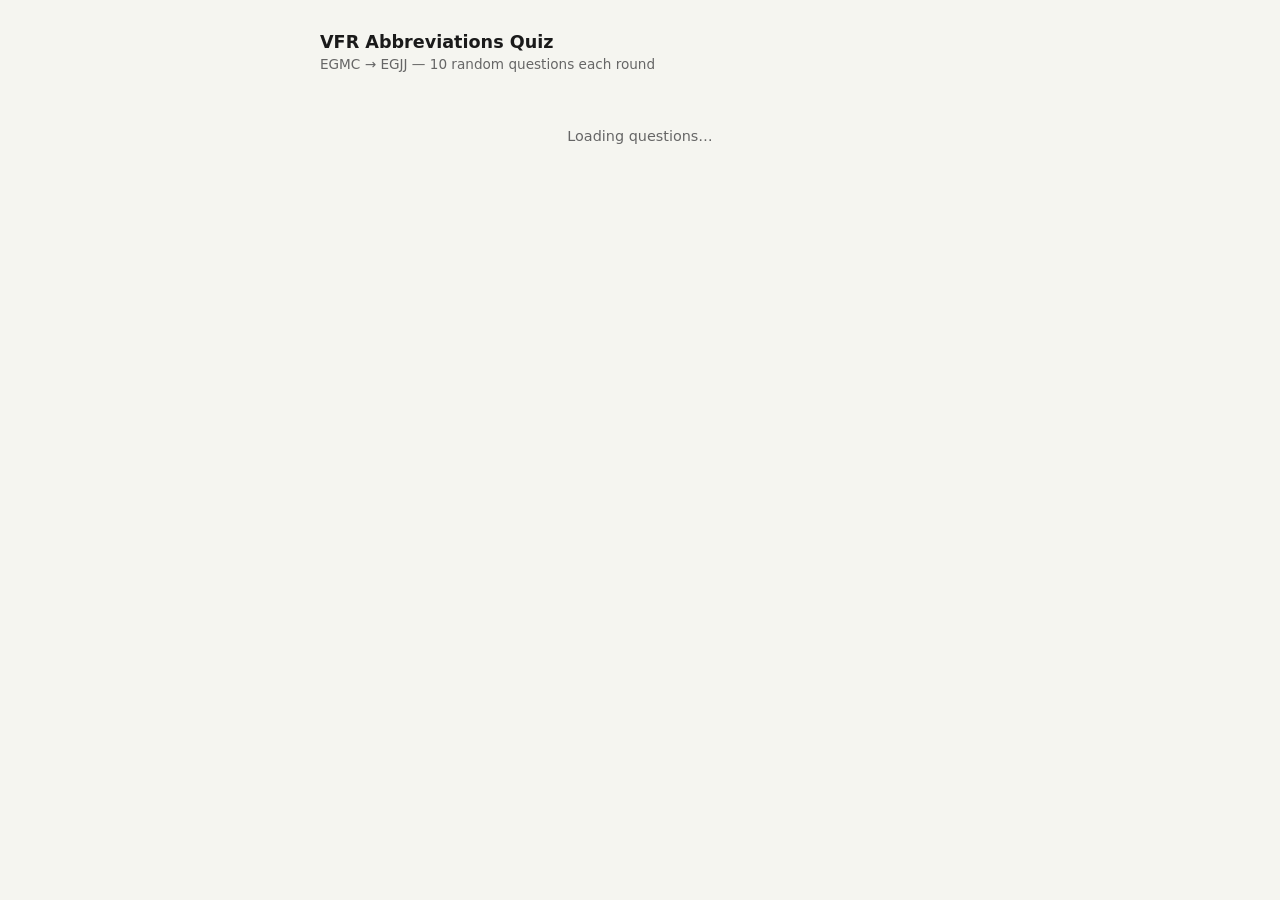
==== templates/index.html @ 6c66d133 "add initial files" ====
<!DOCTYPE html>
<html lang="en">
<head>
<meta charset="UTF-8">
<meta name="viewport" content="width=device-width, initial-scale=1.0">
<title>VFR Abbreviations Quiz</title>
<link rel="stylesheet" href="/static/style.css">
</head>
<body>
<div class="container">
  <h1>VFR Abbreviations Quiz</h1>
  <p class="subtitle">EGMC &rarr; EGJJ &mdash; 10 random questions each round</p>
  <div id="app"></div>
</div>
<script src="/static/quiz.js"></script>
</body>
</html>
---- static/style.css ----
*, *::before, *::after { box-sizing: border-box; margin: 0; padding: 0; }
body { font-family: system-ui, -apple-system, sans-serif; background: #f5f5f0; color: #1a1a1a; min-height: 100vh; display: flex; align-items: flex-start; justify-content: center; padding: 2rem 1rem; }
.container { width: 100%; max-width: 640px; }
h1 { font-size: 1.1rem; font-weight: 600; margin-bottom: 0.25rem; color: #1a1a1a; }
.subtitle { font-size: 0.85rem; color: #666; margin-bottom: 1.5rem; }
.progress-bg { height: 4px; background: #ddd; border-radius: 2px; margin-bottom: 1.25rem; }
.progress-fill { height: 4px; background: #378ADD; border-radius: 2px; transition: width 0.3s; }
.meta { display: flex; justify-content: space-between; align-items: center; margin-bottom: 1rem; font-size: 0.85rem; color: #666; }
.score-badge { background: #e6f1fb; color: #0c447c; padding: 3px 10px; border-radius: 20px; font-weight: 600; font-size: 0.8rem; }
.question-card { background: #fff; border: 1px solid #e5e5e5; border-radius: 12px; padding: 1.5rem; margin-bottom: 1rem; text-align: center; }
.q-label { font-size: 0.7rem; font-weight: 600; color: #999; text-transform: uppercase; letter-spacing: 0.07em; margin-bottom: 0.75rem; }
.q-abbr { font-family: 'Courier New', monospace; font-size: 2.25rem; font-weight: 700; color: #1a1a1a; margin-bottom: 0.75rem; }
.cat-pill { display: inline-block; font-size: 0.72rem; padding: 3px 10px; border-radius: 20px; font-weight: 600; }
.cat-wx       { background: #e6f1fb; color: #0c447c; }
.cat-fuel     { background: #eaf3de; color: #27500a; }
.cat-nav      { background: #eeedfe; color: #3c3489; }
.cat-atc      { background: #faeeda; color: #633806; }
.cat-perf     { background: #faece7; color: #712b13; }
.cat-airspace { background: #fbeaf0; color: #72243e; }
.options { display: grid; gap: 8px; margin-bottom: 0.75rem; }
.opt-btn { width: 100%; text-align: left; padding: 13px 16px; border: 1px solid #ddd; border-radius: 8px; background: #fff; color: #1a1a1a; font-size: 0.9rem; cursor: pointer; line-height: 1.4; display: flex; gap: 12px; align-items: flex-start; transition: background 0.1s, border-color 0.1s; }
.opt-btn:hover:not(:disabled) { background: #f5f5f0; border-color: #aaa; }
.opt-btn.correct { background: #eaf3de; border-color: #3b6d11; color: #27500a; }
.opt-btn.wrong   { background: #fcebeb; border-color: #a32d2d; color: #791f1f; }
.opt-btn.reveal  { background: #eaf3de; border-color: #3b6d11; color: #27500a; }
.opt-btn:disabled { cursor: default; }
.opt-letter { font-weight: 700; font-size: 0.8rem; min-width: 18px; padding-top: 2px; opacity: 0.4; }
.feedback { font-size: 0.85rem; padding: 10px 14px; border-radius: 8px; line-height: 1.6; margin-bottom: 0.75rem; }
.feedback.correct { background: #eaf3de; color: #27500a; }
.feedback.wrong   { background: #fcebeb; color: #791f1f; }
.next-btn { width: 100%; padding: 12px; border: 1px solid #ddd; border-radius: 8px; background: #f5f5f0; color: #1a1a1a; font-size: 0.9rem; font-weight: 600; cursor: pointer; }
.next-btn:hover { background: #eaeae5; }
.results { text-align: center; background: #fff; border: 1px solid #e5e5e5; border-radius: 12px; padding: 2rem 1.5rem; }
.results-score { font-size: 3.5rem; font-weight: 700; color: #1a1a1a; margin: 0.5rem 0; }
.results-sub { font-size: 0.85rem; color: #666; margin-bottom: 1rem; }
.results-msg { font-size: 0.95rem; color: #1a1a1a; margin-bottom: 1.5rem; line-height: 1.6; }
.breakdown { text-align: left; border: 1px solid #e5e5e5; border-radius: 10px; overflow: hidden; margin-bottom: 1.5rem; }
.bd-row { display: grid; grid-template-columns: 60px 1fr 100px 24px; gap: 10px; align-items: center; padding: 10px 14px; border-bottom: 1px solid #f0f0f0; font-size: 0.8rem; }
.bd-row:last-child { border-bottom: none; }
.bd-abbr { font-family: 'Courier New', monospace; font-weight: 700; font-size: 0.8rem; }
.bd-def  { color: #555; line-height: 1.4; }
.bd-cat  { text-align: right; }
.tick { color: #3b6d11; font-weight: 700; font-size: 1rem; }
.cross { color: #a32d2d; font-weight: 700; font-size: 1rem; }
.restart-btn { padding: 12px 36px; border: 1px solid #ddd; border-radius: 8px; background: #f5f5f0; color: #1a1a1a; font-size: 0.9rem; font-weight: 600; cursor: pointer; }
.restart-btn:hover { background: #eaeae5; }
#feedback-area { min-height: 0; }
.loading { text-align: center; color: #666; padding: 2rem; font-size: 0.9rem; }
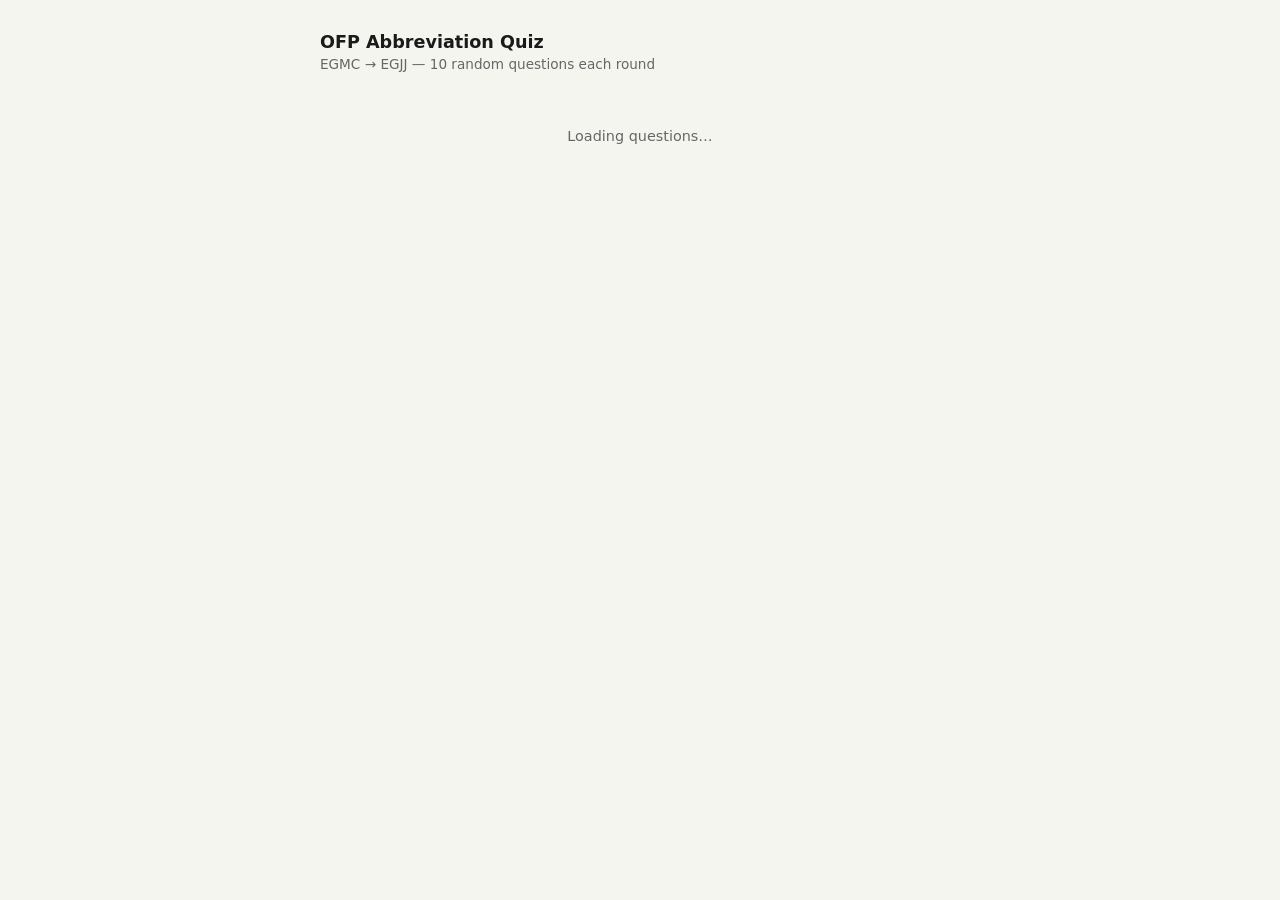
==== commit 65821e42: "add tests" ====
--- a/templates/index.html
+++ b/templates/index.html
@@ -3,12 +3,12 @@
 <head>
 <meta charset="UTF-8">
 <meta name="viewport" content="width=device-width, initial-scale=1.0">
-<title>VFR Abbreviations Quiz</title>
+<title>OFP Abbreviation Quiz</title>
 <link rel="stylesheet" href="/static/style.css">
 </head>
 <body>
 <div class="container">
-  <h1>VFR Abbreviations Quiz</h1>
+  <h1>OFP Abbreviation Quiz</h1>
   <p class="subtitle">EGMC &rarr; EGJJ &mdash; 10 random questions each round</p>
   <div id="app"></div>
 </div>
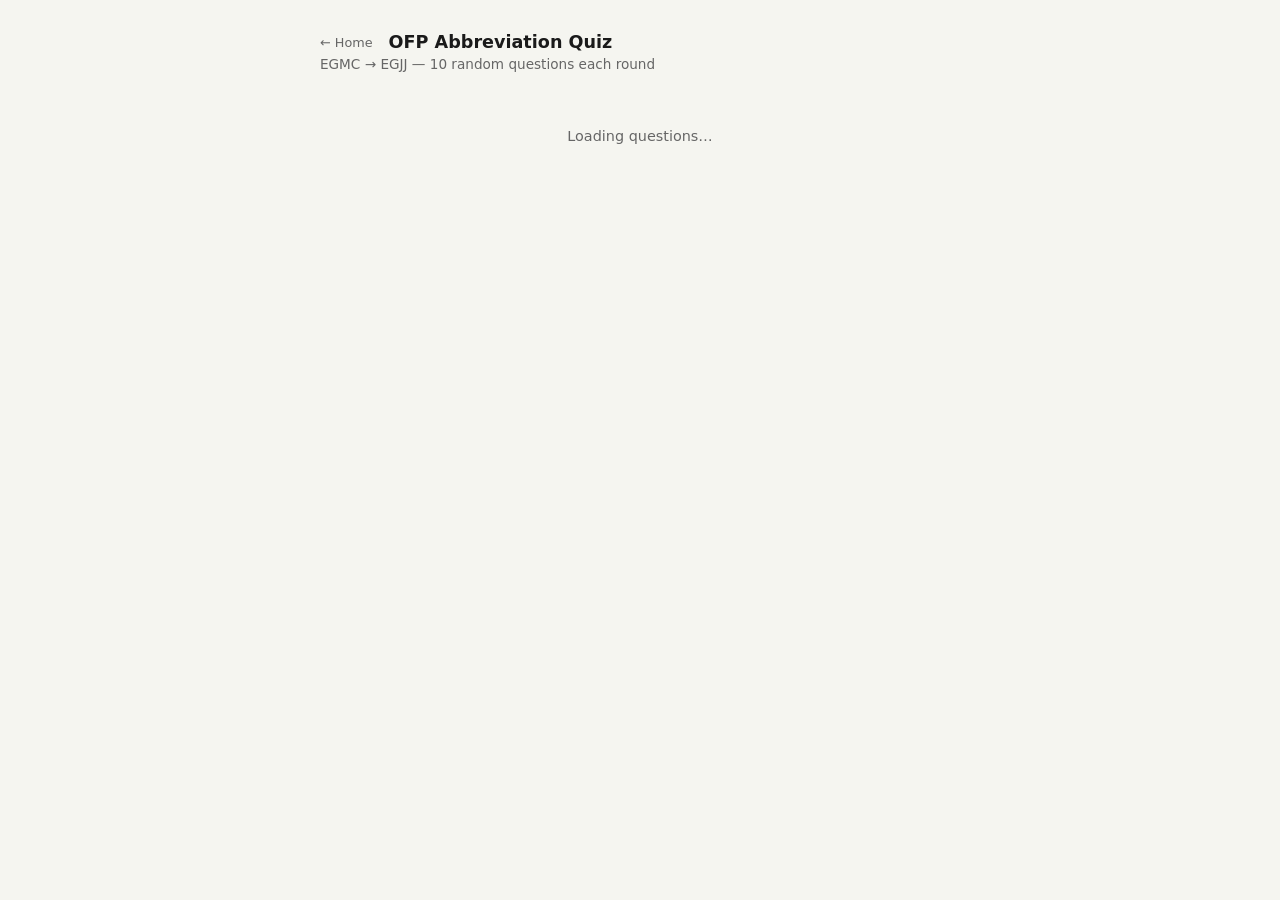
==== commit 099d9f0f: "Add home button" ====
--- a/templates/index.html
+++ b/templates/index.html
@@ -8,7 +8,10 @@
 </head>
 <body>
 <div class="container">
-  <h1>OFP Abbreviation Quiz</h1>
+  <div class="top-bar">
+    <a href="/" class="home-btn">&larr; Home</a>
+    <h1>OFP Abbreviation Quiz</h1>
+  </div>
   <p class="subtitle">EGMC &rarr; EGJJ &mdash; 10 random questions each round</p>
   <div id="app"></div>
 </div>
--- a/static/style.css
+++ b/static/style.css
@@ -46,3 +46,12 @@
 .restart-btn:hover { background: #eaeae5; }
 #feedback-area { min-height: 0; }
 .loading { text-align: center; color: #666; padding: 2rem; font-size: 0.9rem; }
+.top-bar { display: flex; align-items: center; gap: 1rem; margin-bottom: 0.25rem; }
+.top-bar h1 { margin-bottom: 0; }
+.home-btn { font-size: 0.8rem; color: #666; text-decoration: none; white-space: nowrap; }
+.home-btn:hover { color: #1a1a1a; }
+.home-card { background: #fff; border: 1px solid #e5e5e5; border-radius: 12px; padding: 2rem 1.5rem; text-align: center; }
+.home-desc { font-size: 0.95rem; color: #555; line-height: 1.7; margin-bottom: 1.5rem; }
+.home-cats { display: flex; flex-wrap: wrap; gap: 8px; justify-content: center; margin-bottom: 2rem; }
+.start-btn { display: inline-block; padding: 12px 36px; background: #378ADD; color: #fff; border-radius: 8px; font-size: 0.95rem; font-weight: 600; text-decoration: none; transition: background 0.15s; }
+.start-btn:hover { background: #2a6db5; }
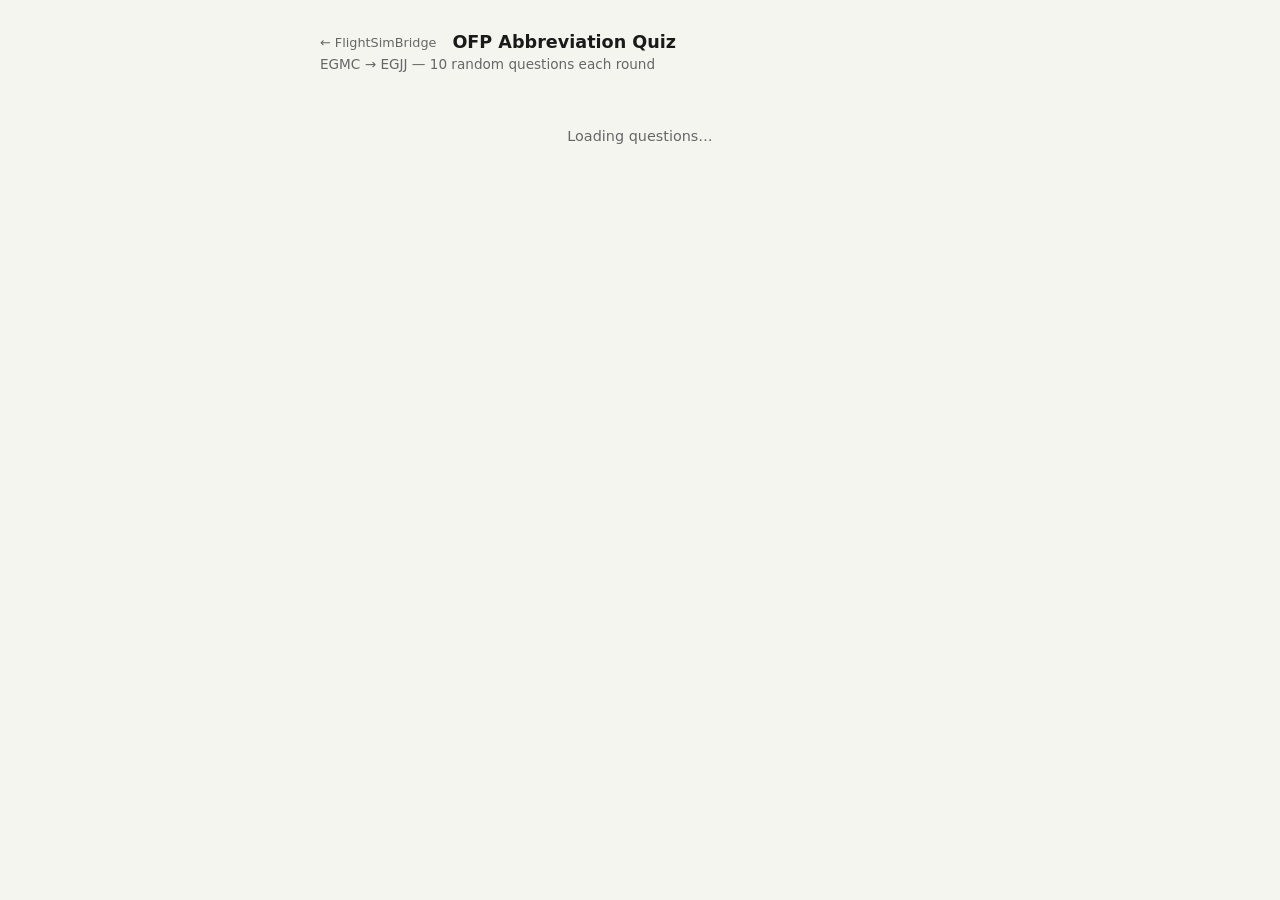
==== commit f3959ddc: "Site name" ====
--- a/templates/index.html
+++ b/templates/index.html
@@ -3,13 +3,13 @@
 <head>
 <meta charset="UTF-8">
 <meta name="viewport" content="width=device-width, initial-scale=1.0">
-<title>OFP Abbreviation Quiz</title>
+<title>OFP Abbreviation Quiz | FlightSimBridge</title>
 <link rel="stylesheet" href="/static/style.css">
 </head>
 <body>
 <div class="container">
   <div class="top-bar">
-    <a href="/" class="home-btn">&larr; Home</a>
+    <a href="/" class="home-btn">&larr; FlightSimBridge</a>
     <h1>OFP Abbreviation Quiz</h1>
   </div>
   <p class="subtitle">EGMC &rarr; EGJJ &mdash; 10 random questions each round</p>
--- a/static/style.css
+++ b/static/style.css
@@ -51,6 +51,7 @@
 .home-btn { font-size: 0.8rem; color: #666; text-decoration: none; white-space: nowrap; }
 .home-btn:hover { color: #1a1a1a; }
 .home-card { background: #fff; border: 1px solid #e5e5e5; border-radius: 12px; padding: 2rem 1.5rem; text-align: center; }
+.home-tool-title { font-size: 1rem; font-weight: 600; color: #1a1a1a; margin-bottom: 0.75rem; }
 .home-desc { font-size: 0.95rem; color: #555; line-height: 1.7; margin-bottom: 1.5rem; }
 .home-cats { display: flex; flex-wrap: wrap; gap: 8px; justify-content: center; margin-bottom: 2rem; }
 .start-btn { display: inline-block; padding: 12px 36px; background: #378ADD; color: #fff; border-radius: 8px; font-size: 0.95rem; font-weight: 600; text-decoration: none; transition: background 0.15s; }
